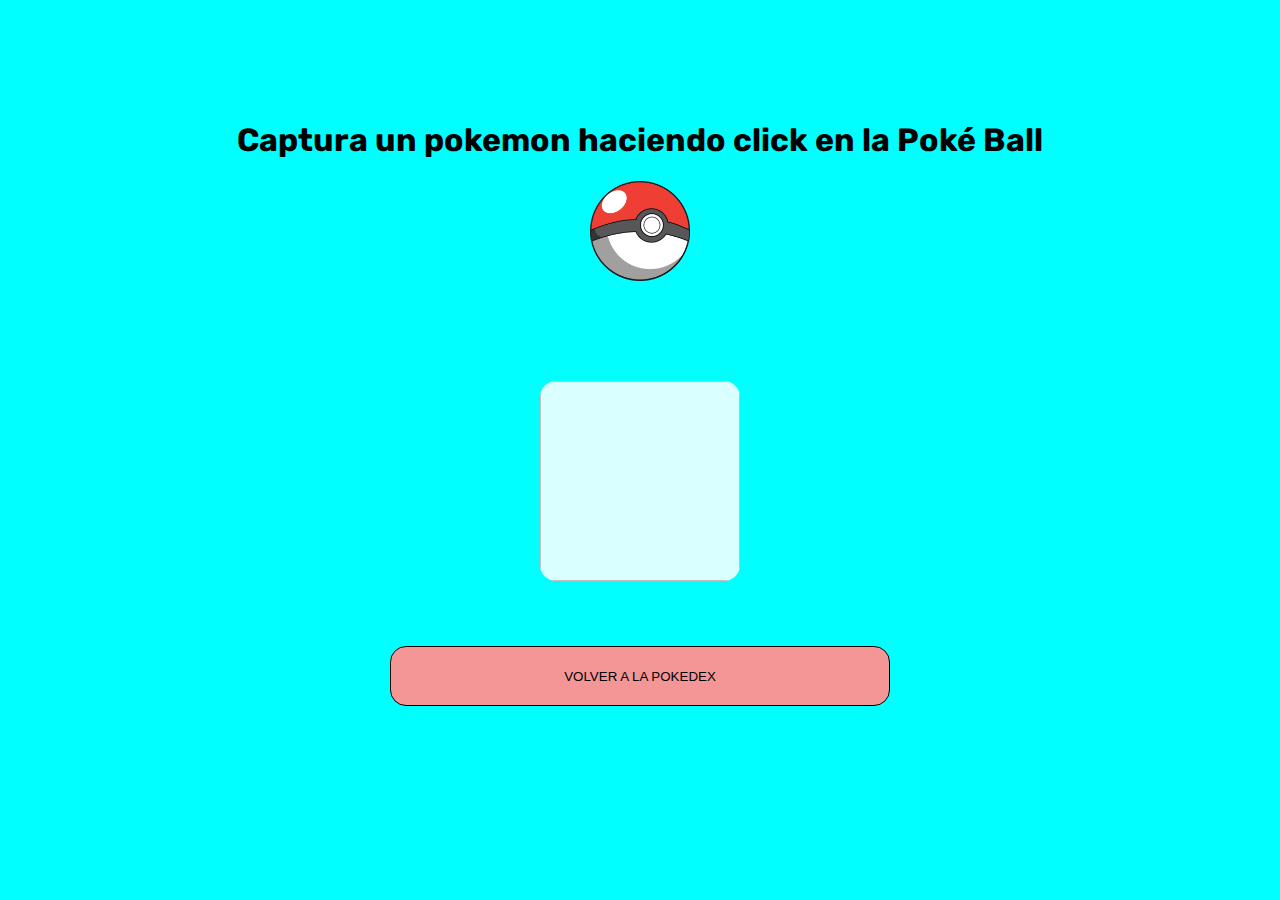
==== pokeball.html @ f9b52476 "FEAT: capturar" ====
<!DOCTYPE html>
<html> 
    <head>
        <meta charset="utf-8">
        <meta http-equiv="X-UA-Compatible" content="IE=edge">
        <meta name="viewport" content="width=device-width, initial-scale=1">
        <script src="capturar.js" defer></script>
        <link rel="stylesheet" href="style2.css">
        <link href="https://fonts.googleapis.com/css?family=Rubik&display=swap" rel="stylesheet" />
        <link rel="preconnect" href="https://fonts.googleapis.com">
        <link rel="preconnect" href="https://fonts.gstatic.com" crossorigin>
        <link href="https://fonts.googleapis.com/css2?family=Rock+Salt&display=swap" rel="stylesheet">
        <link href="http://fonts.cdnfonts.com/css/pokemon-solid" rel="stylesheet">
        <link rel="icon" href="https://assets.pokemon.com/static2/_ui/img/favicon.ico">
        <title>Atrapar Pokemons</title>
    </head>
    <body>
        <h1>Captura un pokemon haciendo click en la Poké Ball</h1>
        <img id="pokeball" onclick="catchPokemon()" src="img/pokeball.png" Atrapar> 

        <h2 id="capturado"></h2>
        <div>
            <div>
                <img id="pokemonSprite">
            </div>
            <diV>
                <h3 id="id"></h3>
            </diV>
            <diV>
                <h3 id="type"></h3>
            </diV>
        </div>

        <h1 id="pokemonName"></h1>

        <div>
            <form action="./index.html">  
                <input class="capturar" type="submit" value="VOLVER A LA POKEDEX">
            </form>
        </div>
        
    </body>


</html>
---- style2.css ----
@import url('http://fonts.cdnfonts.com/css/pokemon-solid');

h1#pokemonName {
    text-align: center;
    color: black;
    font-family: rubik;
    text-transform: uppercase;
}

body {
    background-color:white;
    text-align: center;
    font-family: 'ArcadeClassic';
    font-weight: normal;
    font-style: normal;
    display: flex;
    flex-direction: column;
    justify-content: center;
    align-items: center;
    margin-top: 100px;
    background-color: aqua;
    font-family: rubik;
}

#pokeball {
    width: 100px;
    height: 100px;
    margin-bottom: 60px;
}

#pokemonSprite {
    width: 200px;
    height: 200px;
    background-color: rgba(255, 255, 255, 0.856);
    border-radius: 16px;
}

p {
    color: black;
}

#type{
    text-transform: uppercase;
}

.capturar {
    border-radius: 16px;
    text-decoration: none;
    border: solid 1px black;
    width: 500px;
    height: 60px;
    text-align: center;
    font-family: 'Pokemon Solid', sans-serif;
    background-color: rgb(245, 150, 150);
  }
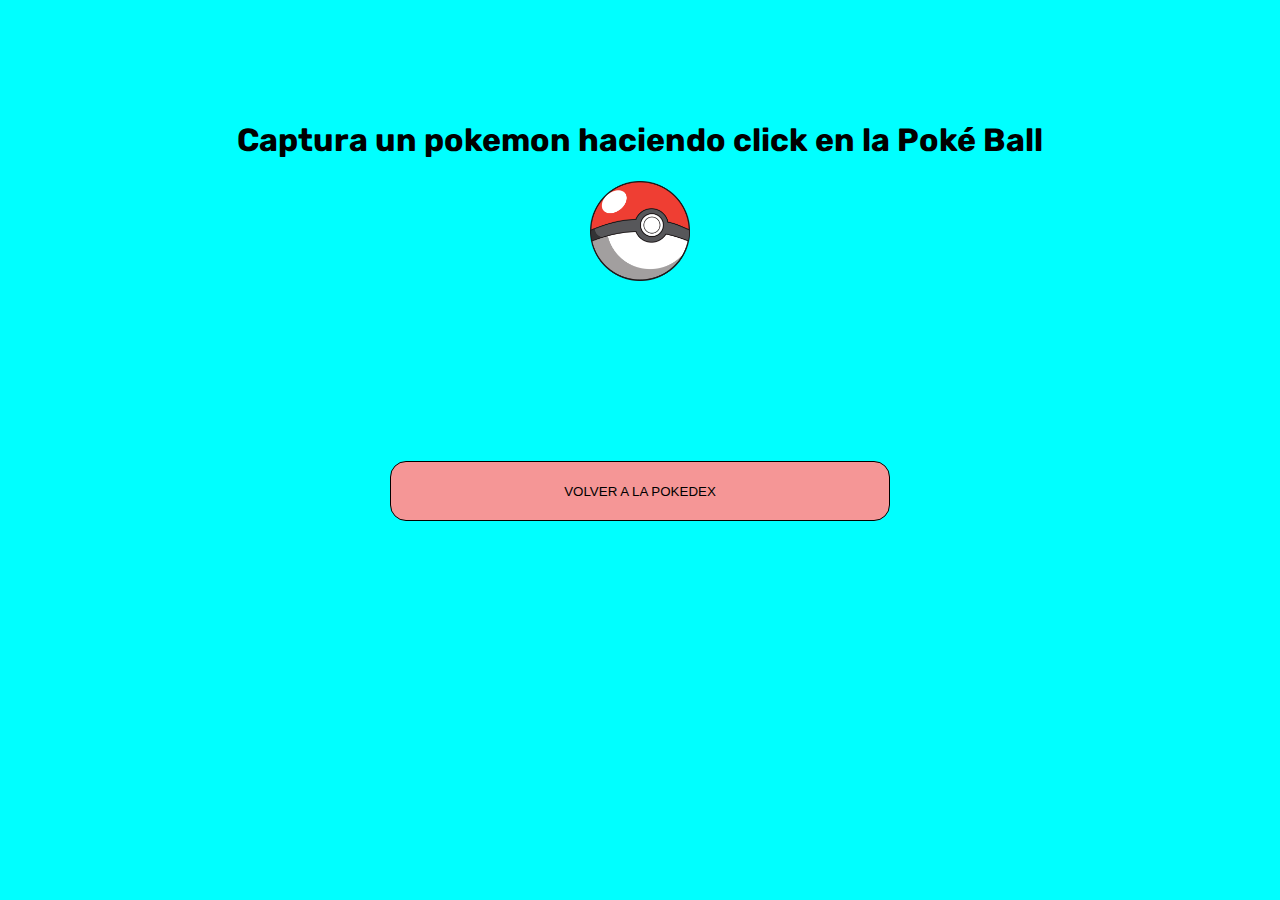
==== commit 6ace3fb8: "FIX: Capturar pokemon" ====
--- a/pokeball.html
+++ b/pokeball.html
@@ -21,7 +21,7 @@
         <h2 id="capturado"></h2>
         <div>
             <div>
-                <img id="pokemonSprite">
+                <img id="pokemonImage">
             </div>
             <diV>
                 <h3 id="id"></h3>
